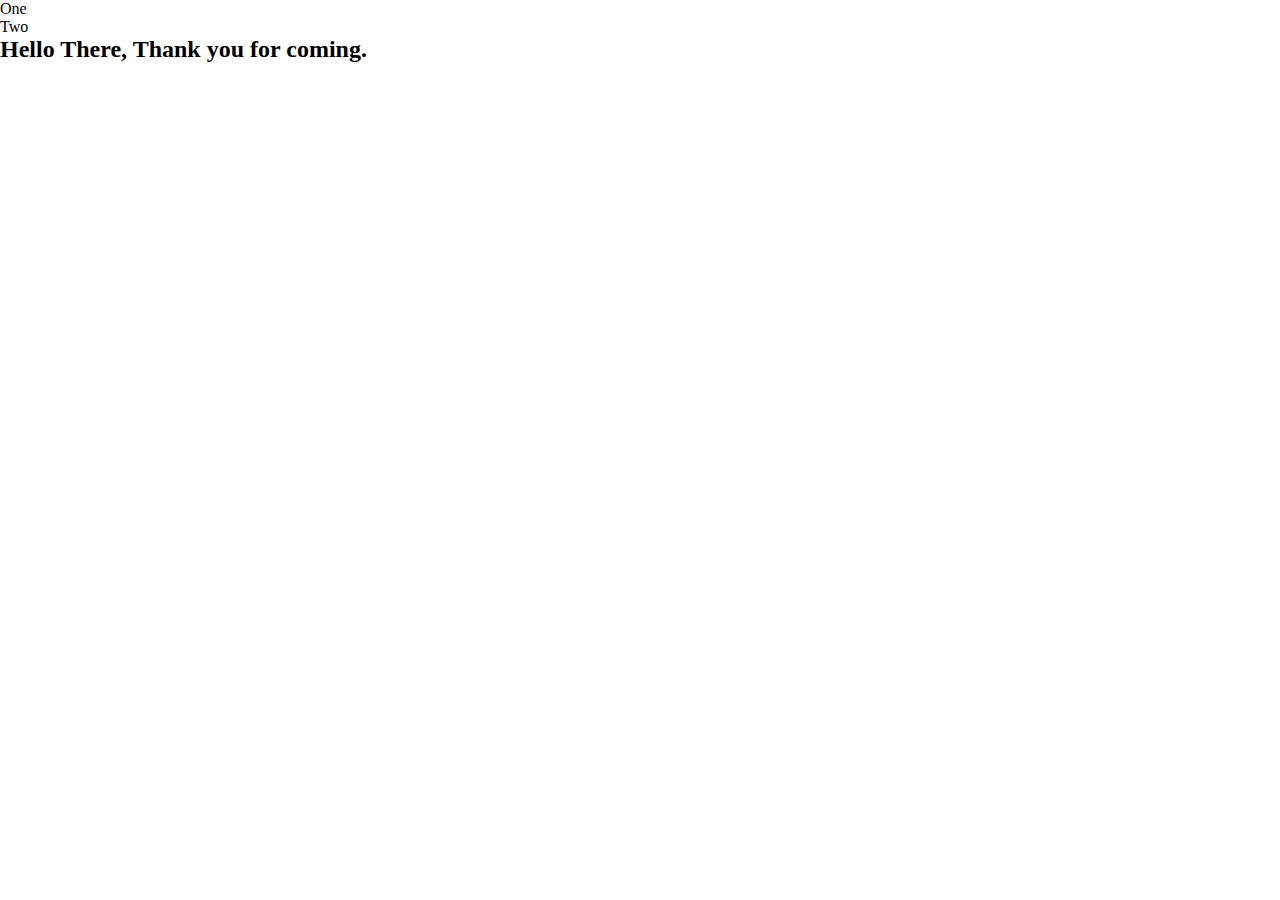
==== textContent-innerHTML/index.html @ 23d95c14 "creating files" ====
<!DOCTYPE html>
<html lang="en">
<head>
    <meta charset="UTF-8">
    <meta http-equiv="X-UA-Compatible" content="IE=edge">
    <meta name="viewport" content="width=device-width, initial-scale=1.0">
    <title>InnerHTML & TextContent</title>

    <link rel="stylesheet" href="style.css">
</head>
<body>
    <ul>
        <li>One</li>
        <li>Two</li>
    </ul>

    <h2>Hello There, Thank you for coming.</h2>
    
    <script src="./app.js"></script>
</body>
</html>
---- textContent-innerHTML/style.css ----
*,
*::after,
*::before {
    margin: 0;
    padding: 0;
    box-sizing: border-box;
}
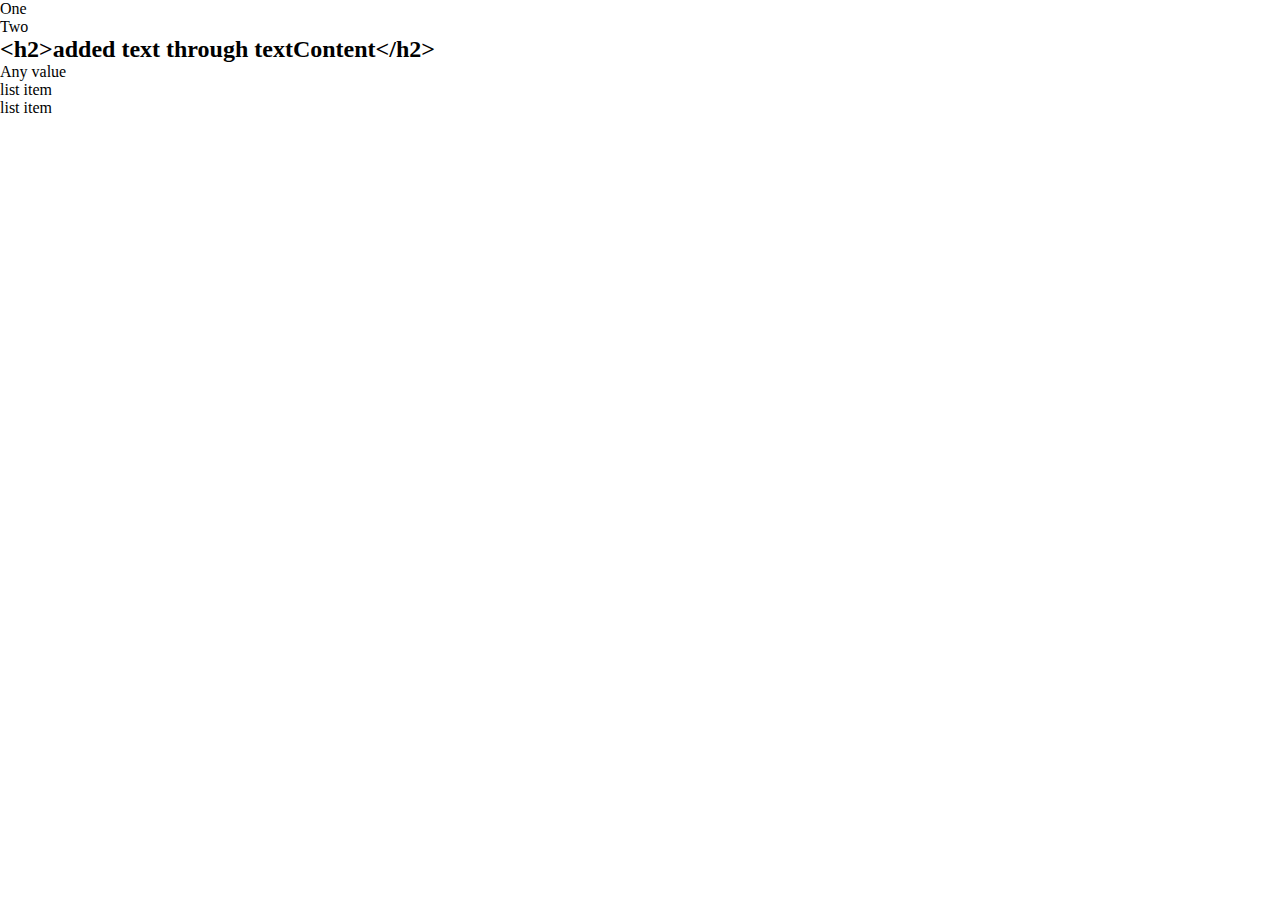
==== commit d7ca85a6: "textContentt and innerHTML" ====
--- a/textContent-innerHTML/index.html
+++ b/textContent-innerHTML/index.html
@@ -9,12 +9,12 @@
     <link rel="stylesheet" href="style.css">
 </head>
 <body>
-    <ul>
-        <li>One</li>
+    <ul id="list">
+        <li class="item">One</li>
         <li>Two</li>
     </ul>
 
-    <h2>Hello There, Thank you for coming.</h2>
+    <h2 id="header">Hello There, Thank you for coming.</h2>
     
     <script src="./app.js"></script>
 </body>
